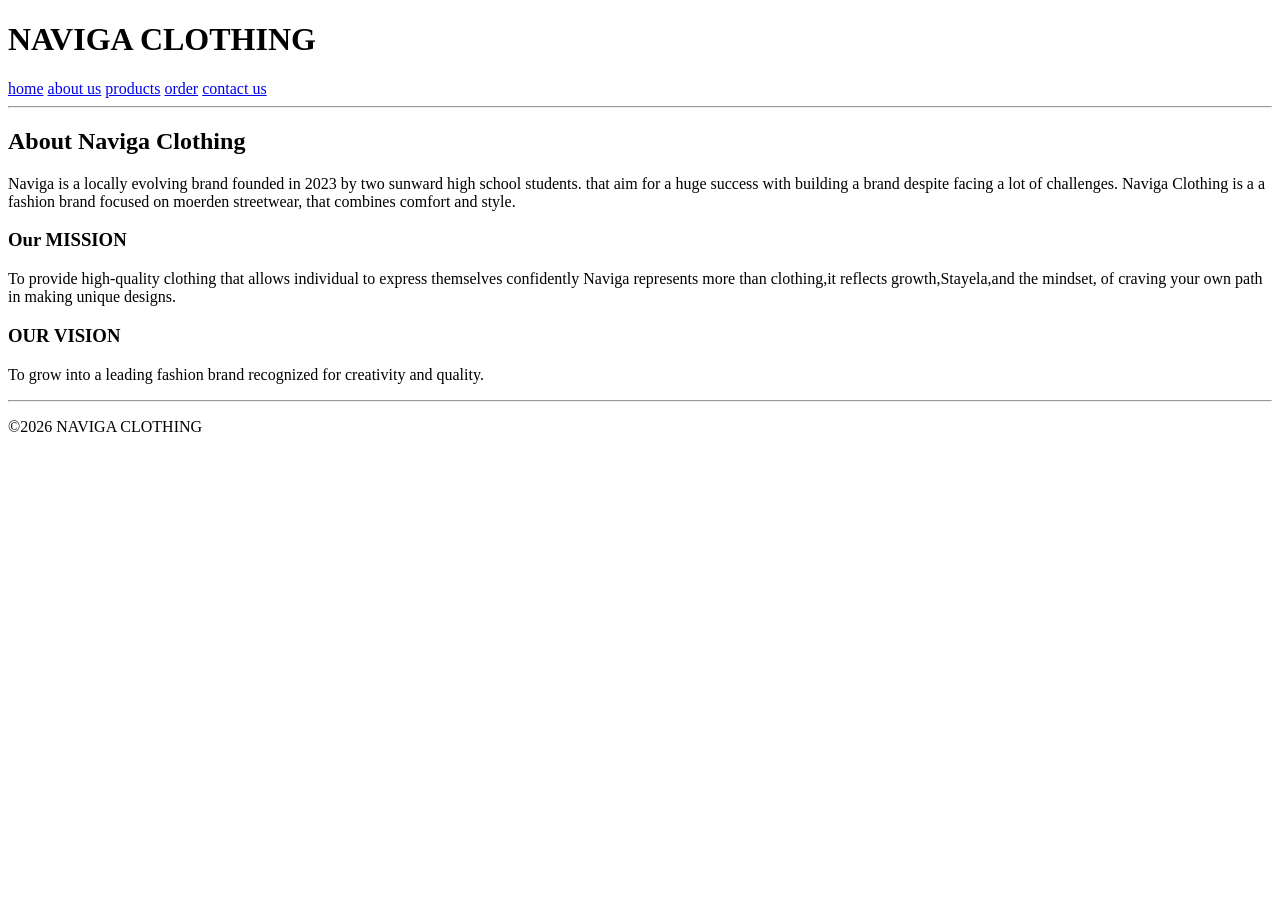
==== about us.html @ 5e9288ac "nlindokuhle149@gmail.com" ====
<!DOCTYPE html>
<html lang="en">
<head>
    <meta charset="UTF-8">
    <meta name="viewport" content="width=device-width, initial-scale=1.0">
    <title> About NAVIGA CLOTHING</title>
</head>
<body>
   <header>
    <h1>NAVIGA CLOTHING</h1>
    <nav>
     <a href="index.html">home</a>
     <a href="about us.html">about us</a>
     <a href="product.html">products</a>
     <a href="order.html">order</a>
     <a href="contact us.html">contact us</a>   
    </nav>
   </header> 

   <hr>

   <main>
    <section>
    <h2>About Naviga Clothing</h2>
    <p>Naviga is a locally evolving brand founded in 2023 by two sunward high school students.
        that aim for a huge success with building a brand despite facing a lot of challenges. 
        Naviga Clothing is a a fashion brand focused on moerden streetwear,
        that combines comfort and style.</p>
    </section>

    <section>
        <h3>Our MISSION</h3>
        <P>To provide high-quality clothing that allows individual to express themselves confidently
            Naviga represents more than clothing,it reflects growth,Stayela,and the mindset,
            of craving your own path in making unique designs.</P>
        </section>

        <section>
            <h3>OUR VISION</h3>
            <p>To grow into a leading fashion brand recognized for creativity and quality.</p>
        </section>


   </main>

   <hr>

   <footer style="align-items: center;">
    <p>&copy;2026 NAVIGA CLOTHING</p>
   </footer>


   </body>
   </html>
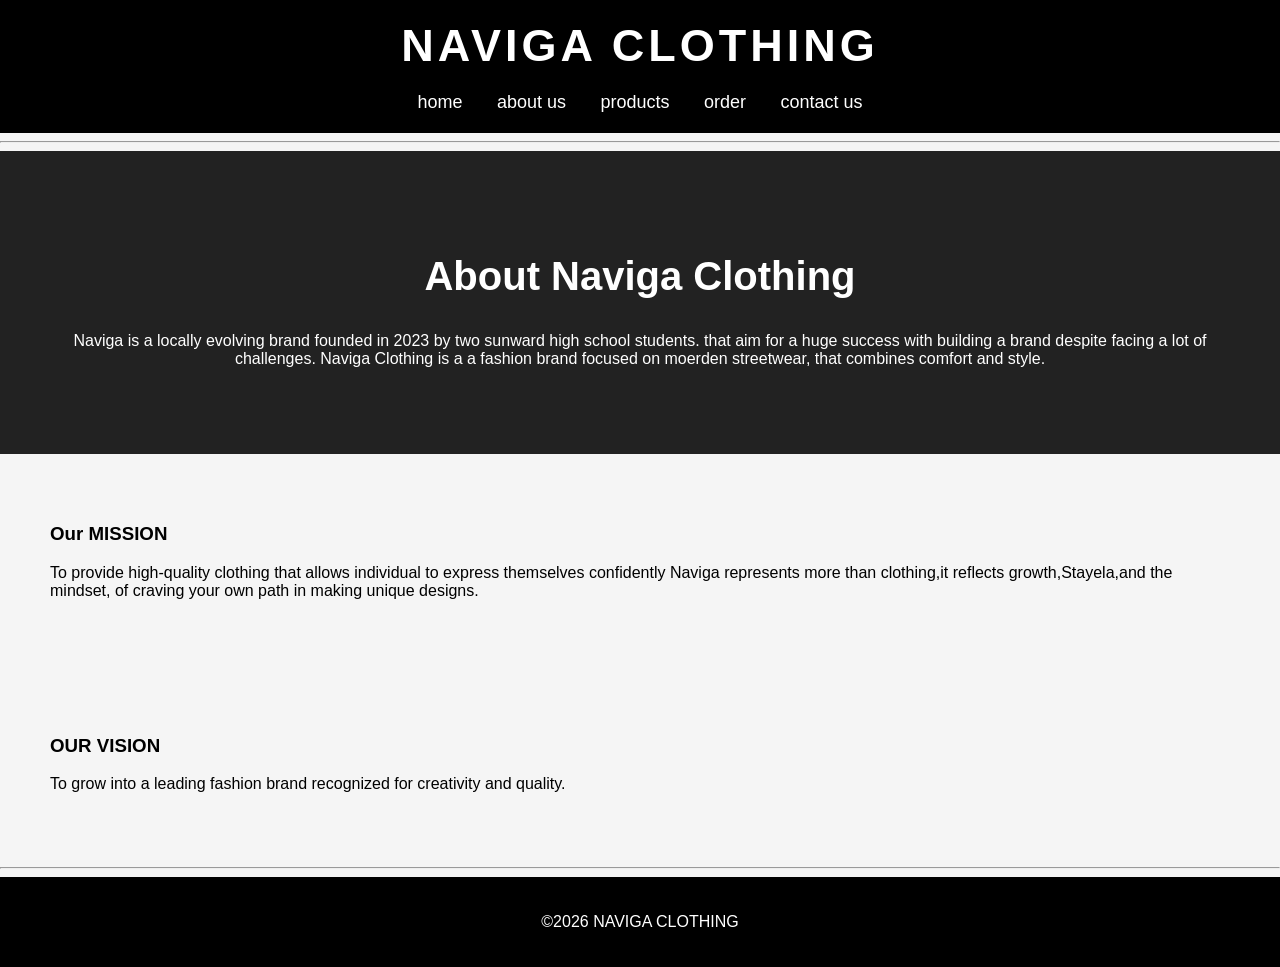
==== commit 8d6a61f0: "naviga clothing part 2" ====
--- a/about us.html
+++ b/about us.html
@@ -4,6 +4,7 @@
     <meta charset="UTF-8">
     <meta name="viewport" content="width=device-width, initial-scale=1.0">
     <title> About NAVIGA CLOTHING</title>
+    <link rel="stylesheet" href="style.css">
 </head>
 <body>
    <header>
@@ -20,7 +21,7 @@
    <hr>
 
    <main>
-    <section>
+    <section class="hero">
     <h2>About Naviga Clothing</h2>
     <p>Naviga is a locally evolving brand founded in 2023 by two sunward high school students.
         that aim for a huge success with building a brand despite facing a lot of challenges. 
--- a/style.css
+++ b/style.css
@@ -0,0 +1,130 @@
+/* BODY */
+
+Body{
+    Margin:0;
+    Font-family:Arial, sans-serif;
+    Background-color:#f5f5f5;
+}
+
+/* HEADER */
+
+Header{
+    Background-color:black;
+    Color:white;
+    Text-align:center;
+    Padding:20px;
+}
+
+/* LOGO / TITLE */
+
+Header h1{
+    Font-size:45px;
+    Letter-spacing:4px;
+    Margin:0;
+}
+
+/* SLOGAN */
+
+Header p{
+    Font-size:18px;
+}
+
+/* NAVIGATION */
+
+Nav{
+    Margin-top:20px;
+}
+
+Nav a{
+    Color:white;
+    Text-decoration:none;
+    Margin:15px;
+    Font-size:18px;
+}
+
+Nav a:hover{
+    Color:grey;
+}
+
+/* HERO SECTION */
+
+.hero{
+    Background-color:#222;
+    Color:white;
+    Text-align:center;
+    Padding:70px;
+}
+
+.hero h2{
+    Font-size:40px;
+}
+
+/* GENERAL SECTIONS */
+
+Section{
+    Padding:50px;
+}
+
+/* WHITE BACKGROUND SECTION */
+
+.white-section{
+    Background-color:white;
+}
+
+/* TABLE */
+
+Table{
+    Margin:auto;
+    Border-spacing:40px;
+}
+
+/* PRODUCT CARD */
+
+.product-card{
+    Background-color:white;
+    Padding:20px;
+    Text-align:center;
+}
+
+/* PRODUCT IMAGES */
+
+.product-card img{
+    Width:300px;
+}
+
+/* BUTTONS */
+
+.button{
+    Background-color:black;
+    Color:white;
+    Padding:15px 30px;
+    Text-decoration:none;
+    Display:inline-block;
+}
+
+.button:hover{
+    Background-color:grey;
+}
+
+/* FORMS */
+
+Form{
+    Text-align:center;
+}
+
+Input,
+Select,
+Textarea{
+    Width:300px;
+    Padding:10px;
+    Margin-bottom:20px;
+}
+
+/* FOOTER */
+
+Footer{
+    Background-color:black;
+    Color:white;
+    Text-align:center;
+    Padding:20px;
+}
